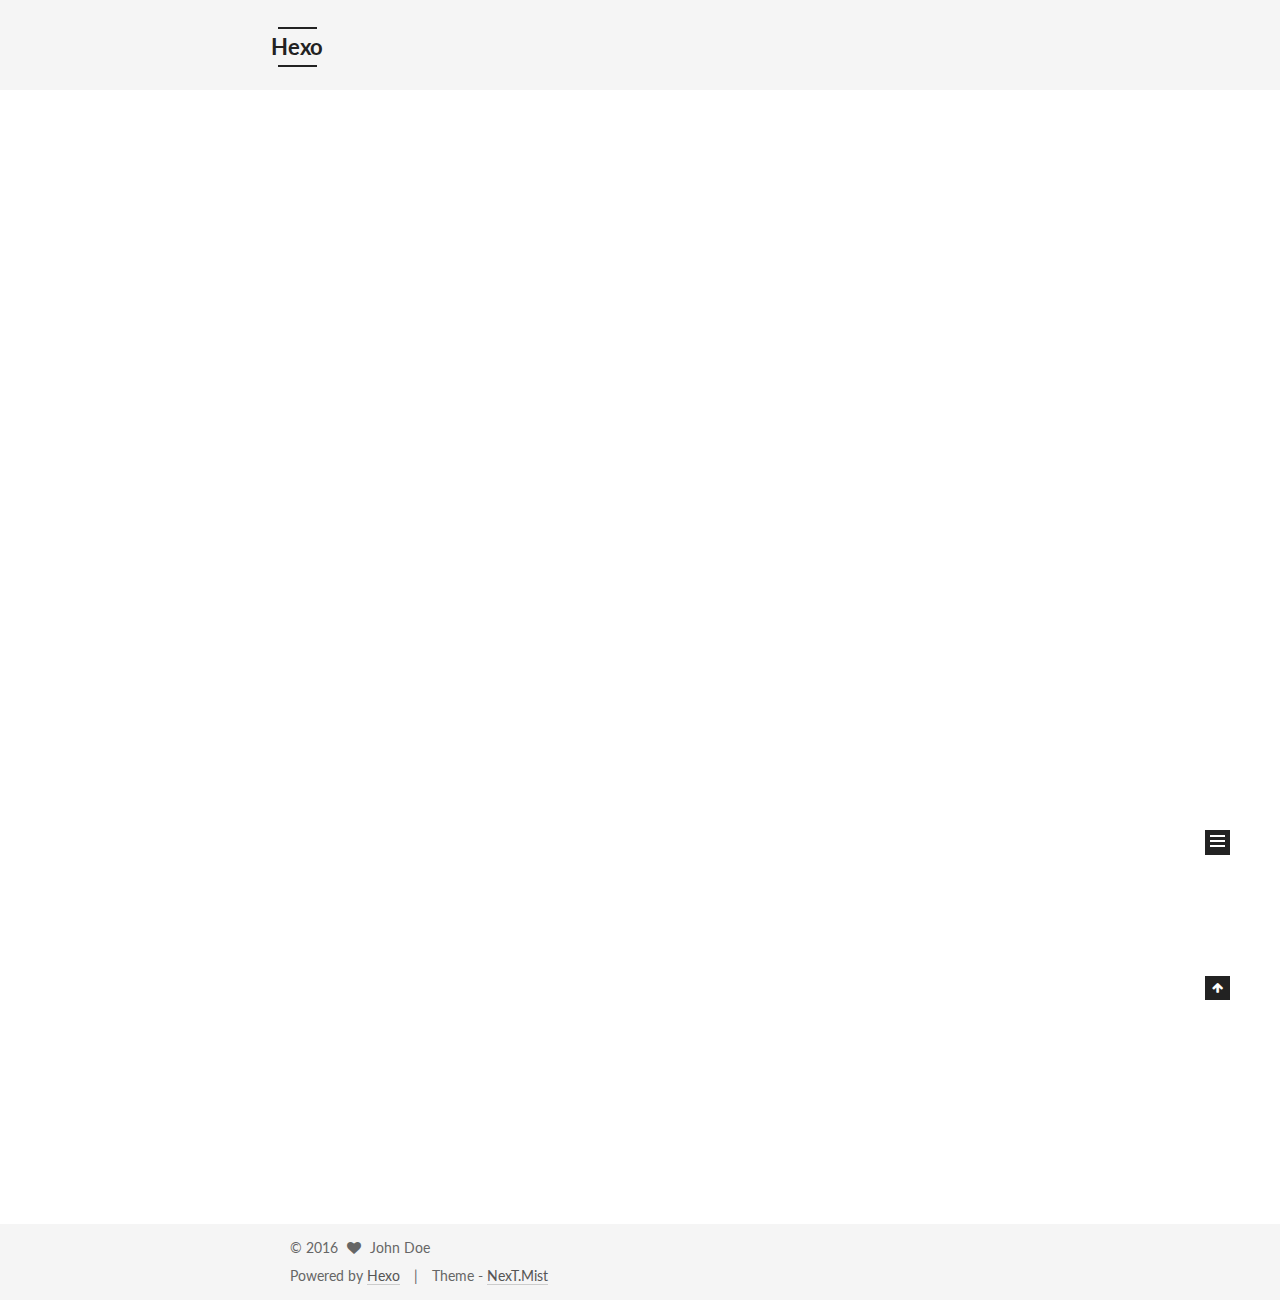
==== index.html @ 14523356 "Site updated: 2016-05-23 15:18:28" ====
<!doctype html>



  


<html class="theme-next mist use-motion">
<head>
  <meta charset="UTF-8"/>
<meta http-equiv="X-UA-Compatible" content="IE=edge,chrome=1" />
<meta name="viewport" content="width=device-width, initial-scale=1, maximum-scale=1"/>



<meta http-equiv="Cache-Control" content="no-transform" />
<meta http-equiv="Cache-Control" content="no-siteapp" />












  
  
  <link href="/vendors/fancybox/source/jquery.fancybox.css?v=2.1.5" rel="stylesheet" type="text/css" />




  
  
  
  

  
    
    
  

  

  

  

  

  
    
    
    <link href="//fonts.googleapis.com/css?family=Lato:300,300italic,400,400italic,700,700italic&subset=latin,latin-ext" rel="stylesheet" type="text/css">
  






<link href="/vendors/font-awesome/css/font-awesome.min.css?v=4.4.0" rel="stylesheet" type="text/css" />

<link href="/css/main.css?v=5.0.1" rel="stylesheet" type="text/css" />


  <meta name="keywords" content="Windless, NexT" />








  <link rel="shortcut icon" type="image/x-icon" href="/favicon.ico?v=5.0.1" />






<meta name="description">
<meta property="og:type" content="website">
<meta property="og:title" content="Hexo">
<meta property="og:url" content="http://windlesss.github.io/index.html">
<meta property="og:site_name" content="Hexo">
<meta property="og:description">
<meta name="twitter:card" content="summary">
<meta name="twitter:title" content="Hexo">
<meta name="twitter:description">



<script type="text/javascript" id="hexo.configuration">
  var NexT = window.NexT || {};
  var CONFIG = {
    scheme: 'Mist',
    sidebar: {"position":"left","display":"post"},
    fancybox: true,
    motion: true,
    duoshuo: {
      userId: 0,
      author: 'Author'
    }
  };
</script>

  <title> Hexo </title>
</head>

<body itemscope itemtype="http://schema.org/WebPage" lang="">

  










  
  
    
  

  <div class="container one-collumn sidebar-position-left 
   page-home 
 ">
    <div class="headband"></div>

    <header id="header" class="header" itemscope itemtype="http://schema.org/WPHeader">
      <div class="header-inner"><div class="site-meta ">
  

  <div class="custom-logo-site-title">
    <a href="/"  class="brand" rel="start">
      <span class="logo-line-before"><i></i></span>
      <span class="site-title">Hexo</span>
      <span class="logo-line-after"><i></i></span>
    </a>
  </div>
  <p class="site-subtitle"></p>
</div>

<div class="site-nav-toggle">
  <button>
    <span class="btn-bar"></span>
    <span class="btn-bar"></span>
    <span class="btn-bar"></span>
  </button>
</div>

<nav class="site-nav">
  

  
    <ul id="menu" class="menu">
      
        
        <li class="menu-item menu-item-home">
          <a href="/" rel="section">
            
              <i class="menu-item-icon fa fa-fw fa-home"></i> <br />
            
            Home
          </a>
        </li>
      
        
        <li class="menu-item menu-item-about">
          <a href="/about" rel="section">
            
              <i class="menu-item-icon fa fa-fw fa-user"></i> <br />
            
            About
          </a>
        </li>
      
        
        <li class="menu-item menu-item-commonweal">
          <a href="/404.html" rel="section">
            
              <i class="menu-item-icon fa fa-fw fa-heartbeat"></i> <br />
            
            公益404
          </a>
        </li>
      

      
    </ul>
  

  
</nav>

 </div>
    </header>

    <main id="main" class="main">
      <div class="main-inner">
        <div class="content-wrap">
          <div id="content" class="content">
            
  <section id="posts" class="posts-expand">
    
      

  
  

  
  
  

  <article class="post post-type-normal " itemscope itemtype="http://schema.org/Article">

    
      <header class="post-header">

        
        
          <h1 class="post-title" itemprop="name headline">
            
            
              
                
                <a class="post-title-link" href="/2016/05/22/hello-world/" itemprop="url">
                  Hello World
                </a>
              
            
          </h1>
        

        <div class="post-meta">
          <span class="post-time">
            <span class="post-meta-item-icon">
              <i class="fa fa-calendar-o"></i>
            </span>
            <span class="post-meta-item-text">Posted on</span>
            <time itemprop="dateCreated" datetime="2016-05-22T23:50:03+08:00" content="2016-05-22">
              2016-05-22
            </time>
          </span>

          

          
            
          

          

          
          

          
        </div>
      </header>
    


    <div class="post-body" itemprop="articleBody">

      
      

      
        
          
            <p>Welcome to <a href="https://hexo.io/" target="_blank" rel="external">Hexo</a>! This is your very first post. Check <a href="https://hexo.io/docs/" target="_blank" rel="external">documentation</a> for more info. If you get any problems when using Hexo, you can find the answer in <a href="https://hexo.io/docs/troubleshooting.html" target="_blank" rel="external">troubleshooting</a> or you can ask me on <a href="https://github.com/hexojs/hexo/issues" target="_blank" rel="external">GitHub</a>.</p>
<h2 id="Quick-Start"><a href="#Quick-Start" class="headerlink" title="Quick Start"></a>Quick Start</h2><h3 id="Create-a-new-post"><a href="#Create-a-new-post" class="headerlink" title="Create a new post"></a>Create a new post</h3><figure class="highlight bash"><table><tr><td class="gutter"><pre><span class="line">1</span><br></pre></td><td class="code"><pre><span class="line">$ hexo new <span class="string">"My New Post"</span></span><br></pre></td></tr></table></figure>
<p>More info: <a href="https://hexo.io/docs/writing.html" target="_blank" rel="external">Writing</a></p>
<h3 id="Run-server"><a href="#Run-server" class="headerlink" title="Run server"></a>Run server</h3><figure class="highlight bash"><table><tr><td class="gutter"><pre><span class="line">1</span><br></pre></td><td class="code"><pre><span class="line">$ hexo server</span><br></pre></td></tr></table></figure>
<p>More info: <a href="https://hexo.io/docs/server.html" target="_blank" rel="external">Server</a></p>
<h3 id="Generate-static-files"><a href="#Generate-static-files" class="headerlink" title="Generate static files"></a>Generate static files</h3><figure class="highlight bash"><table><tr><td class="gutter"><pre><span class="line">1</span><br></pre></td><td class="code"><pre><span class="line">$ hexo generate</span><br></pre></td></tr></table></figure>
<p>More info: <a href="https://hexo.io/docs/generating.html" target="_blank" rel="external">Generating</a></p>
<h3 id="Deploy-to-remote-sites"><a href="#Deploy-to-remote-sites" class="headerlink" title="Deploy to remote sites"></a>Deploy to remote sites</h3><figure class="highlight bash"><table><tr><td class="gutter"><pre><span class="line">1</span><br></pre></td><td class="code"><pre><span class="line">$ hexo deploy</span><br></pre></td></tr></table></figure>
<p>More info: <a href="https://hexo.io/docs/deployment.html" target="_blank" rel="external">Deployment</a></p>

          
        
      
    </div>

    <div>
      
    </div>

    <div>
      
    </div>

    <footer class="post-footer">
      

      

      
      
        <div class="post-eof"></div>
      
    </footer>
  </article>


    
  </section>

  


          </div>
          


          

        </div>
        
          
  
  <div class="sidebar-toggle">
    <div class="sidebar-toggle-line-wrap">
      <span class="sidebar-toggle-line sidebar-toggle-line-first"></span>
      <span class="sidebar-toggle-line sidebar-toggle-line-middle"></span>
      <span class="sidebar-toggle-line sidebar-toggle-line-last"></span>
    </div>
  </div>

  <aside id="sidebar" class="sidebar">
    <div class="sidebar-inner">

      

      

      <section class="site-overview sidebar-panel  sidebar-panel-active ">
        <div class="site-author motion-element" itemprop="author" itemscope itemtype="http://schema.org/Person">
          <img class="site-author-image" itemprop="image"
               src="/images/avatar.jpg"
               alt="Windless" />
          <p class="site-author-name" itemprop="name">Windless</p>
          <p class="site-description motion-element" itemprop="description">~~~~</p>
        </div>
        <nav class="site-state motion-element">
          <div class="site-state-item site-state-posts">
            <a href="/">
              <span class="site-state-item-count">1</span>
              <span class="site-state-item-name">posts</span>
            </a>
          </div>

          

          

        </nav>

        

        <div class="links-of-author motion-element">
          
        </div>

        
        

        
        

      </section>

      

    </div>
  </aside>


        
      </div>
    </main>

    <footer id="footer" class="footer">
      <div class="footer-inner">
        <div class="copyright" >
  
  &copy; 
  <span itemprop="copyrightYear">2016</span>
  <span class="with-love">
    <i class="fa fa-heart"></i>
  </span>
  <span class="author" itemprop="copyrightHolder">John Doe</span>
</div>

<div class="powered-by">
  Powered by <a class="theme-link" href="http://hexo.io">Hexo</a>
</div>

<div class="theme-info">
  Theme -
  <a class="theme-link" href="https://github.com/iissnan/hexo-theme-next">
    NexT.Mist
  </a>
</div>

        

        
      </div>
    </footer>

    <div class="back-to-top">
      <i class="fa fa-arrow-up"></i>
    </div>
  </div>

  

<script type="text/javascript">
  if (Object.prototype.toString.call(window.Promise) !== '[object Function]') {
    window.Promise = null;
  }
</script>









  



  
  <script type="text/javascript" src="/vendors/jquery/index.js?v=2.1.3"></script>

  
  <script type="text/javascript" src="/vendors/fastclick/lib/fastclick.min.js?v=1.0.6"></script>

  
  <script type="text/javascript" src="/vendors/jquery_lazyload/jquery.lazyload.js?v=1.9.7"></script>

  
  <script type="text/javascript" src="/vendors/velocity/velocity.min.js?v=1.2.1"></script>

  
  <script type="text/javascript" src="/vendors/velocity/velocity.ui.min.js?v=1.2.1"></script>

  
  <script type="text/javascript" src="/vendors/fancybox/source/jquery.fancybox.pack.js?v=2.1.5"></script>


  


  <script type="text/javascript" src="/js/src/utils.js?v=5.0.1"></script>

  <script type="text/javascript" src="/js/src/motion.js?v=5.0.1"></script>



  
  

  

  


  <script type="text/javascript" src="/js/src/bootstrap.js?v=5.0.1"></script>



  



  



  
  
  

  

  

</body>
</html>
---- css/main.css ----
/* normalize.css v3.0.2 | MIT License | git.io/normalize */
html {
  font-family: sans-serif; /* 1 */
  -ms-text-size-adjust: 100%; /* 2 */
  -webkit-text-size-adjust: 100%; /* 2 */
}
body {
  margin: 0;
}
article,
aside,
details,
figcaption,
figure,
footer,
header,
hgroup,
main,
menu,
nav,
section,
summary {
  display: block;
}
audio,
canvas,
progress,
video {
  display: inline-block; /* 1 */
  vertical-align: baseline; /* 2 */
}
audio:not([controls]) {
  display: none;
  height: 0;
}
[hidden],
template {
  display: none;
}
a {
  background-color: transparent;
}
a:active,
a:hover {
  outline: 0;
}
abbr[title] {
  border-bottom: 1px dotted;
}
b,
strong {
  font-weight: bold;
}
dfn {
  font-style: italic;
}
h1 {
  font-size: 2em;
  margin: 0.67em 0;
}
mark {
  background: #ff0;
  color: #000;
}
small {
  font-size: 80%;
}
sub,
sup {
  font-size: 75%;
  line-height: 0;
  position: relative;
  vertical-align: baseline;
}
sup {
  top: -0.5em;
}
sub {
  bottom: -0.25em;
}
img {
  border: 0;
}
svg:not(:root) {
  overflow: hidden;
}
figure {
  margin: 1em 40px;
}
hr {
  -moz-box-sizing: content-box;
  box-sizing: content-box;
  height: 0;
}
pre {
  overflow: auto;
}
code,
kbd,
pre,
samp {
  font-family: monospace, monospace;
  font-size: 1em;
}
button,
input,
optgroup,
select,
textarea {
  color: inherit; /* 1 */
  font: inherit; /* 2 */
  margin: 0; /* 3 */
}
button {
  overflow: visible;
}
button,
select {
  text-transform: none;
}
button,
html input[type="button"],
input[type="reset"],
input[type="submit"] {
  -webkit-appearance: button; /* 2 */
  cursor: pointer; /* 3 */
}
button[disabled],
html input[disabled] {
  cursor: default;
}
button::-moz-focus-inner,
input::-moz-focus-inner {
  border: 0;
  padding: 0;
}
input {
  line-height: normal;
}
input[type="checkbox"],
input[type="radio"] {
  box-sizing: border-box; /* 1 */
  padding: 0; /* 2 */
}
input[type="number"]::-webkit-inner-spin-button,
input[type="number"]::-webkit-outer-spin-button {
  height: auto;
}
input[type="search"] {
  -webkit-appearance: textfield; /* 1 */
  -moz-box-sizing: content-box;
  -webkit-box-sizing: content-box; /* 2 */
  box-sizing: content-box;
}
input[type="search"]::-webkit-search-cancel-button,
input[type="search"]::-webkit-search-decoration {
  -webkit-appearance: none;
}
fieldset {
  border: 1px solid #c0c0c0;
  margin: 0 2px;
  padding: 0.35em 0.625em 0.75em;
}
legend {
  border: 0; /* 1 */
  padding: 0; /* 2 */
}
textarea {
  overflow: auto;
}
optgroup {
  font-weight: bold;
}
table {
  border-collapse: collapse;
  border-spacing: 0;
}
td,
th {
  padding: 0;
}
::selection {
  background: #262a30;
  color: #fff;
}
body {
  position: relative;
  font-family: 'Lato', "PingFang SC", "Microsoft YaHei", sans-serif;
  font-size: 14px;
  line-height: 2;
  color: #555;
  background: #fff;
}
@media (max-width: 767px) {
  body {
    padding-right: 0 !important;
  }
}
@media (min-width: 768px) and (max-width: 991px) {
  body {
    padding-right: 0 !important;
  }
}
@media (min-width: 1600px) {
  body {
    font-size: 16px;
  }
}
h1,
h2,
h3,
h4,
h5,
h6 {
  margin: 0;
  padding: 0;
  font-weight: bold;
  line-height: 1.5;
  font-family: 'Lato', "PingFang SC", "Microsoft YaHei", sans-serif;
}
h2,
h3,
h4,
h5,
h6 {
  margin: 20px 0 15px;
}
h1 {
  font-size: 24px;
}
@media (max-width: 767px) {
  h1 {
    font-size: 20px;
  }
}
h2 {
  font-size: 22px;
}
@media (max-width: 767px) {
  h2 {
    font-size: 18px;
  }
}
h3 {
  font-size: 20px;
}
@media (max-width: 767px) {
  h3 {
    font-size: 16px;
  }
}
h4 {
  font-size: 18px;
}
@media (max-width: 767px) {
  h4 {
    font-size: 14px;
  }
}
h5 {
  font-size: 16px;
}
@media (max-width: 767px) {
  h5 {
    font-size: 12px;
  }
}
h6 {
  font-size: 14px;
}
@media (max-width: 767px) {
  h6 {
    font-size: 10px;
  }
}
p {
  margin: 0 0 25px 0;
}
a {
  color: #555;
  text-decoration: none;
  border-bottom: 1px solid #999;
  word-wrap: break-word;
}
a:hover {
  color: #222;
  border-bottom-color: #222;
}
ul {
  list-style: none;
}
blockquote {
  margin: 0;
  padding: 0;
}
img {
  display: block;
  margin: auto;
  max-width: 100%;
  height: auto;
}
hr {
  margin: 40px 0;
  height: 3px;
  border: none;
  background-color: #ddd;
  background-image: repeating-linear-gradient(-45deg, #fff, #fff 4px, transparent 4px, transparent 8px);
}
blockquote {
  padding: 0 15px;
  color: #666;
  border-left: 4px solid #ddd;
}
blockquote cite::before {
  content: "-";
  padding: 0 5px;
}
dt {
  font-weight: 700;
}
dd {
  margin: 0;
  padding: 0;
}
.text-left {
  text-align: left;
}
.text-center {
  text-align: center;
}
.text-right {
  text-align: right;
}
.text-justify {
  text-align: justify;
}
.text-nowrap {
  white-space: nowrap;
}
.text-lowercase {
  text-transform: lowercase;
}
.text-uppercase {
  text-transform: uppercase;
}
.text-capitalize {
  text-transform: capitalize;
}
.center-block {
  display: block;
  margin-left: auto;
  margin-right: auto;
}
.clearfix:before,
.clearfix:after {
  content: " ";
  display: table;
}
.clearfix:after {
  clear: both;
}
.pullquote {
  width: 45%;
}
.pullquote.left {
  float: left;
  margin-left: 5px;
  margin-right: 10px;
}
.pullquote.right {
  float: right;
  margin-left: 10px;
  margin-right: 5px;
}
.affix.affix.affix {
  position: fixed;
}
.translation {
  margin-top: -20px;
  font-size: 14px;
  color: #999;
}
.scrollbar-measure {
  width: 100px;
  height: 100px;
  overflow: scroll;
  position: absolute;
  top: -9999px;
}
.use-motion .motion-element {
  opacity: 0;
}
#local-search-input {
  padding: 3px;
  border: none;
  text-indent: 14px;
  border-radius: 0;
  width: 140px;
  outline: none;
  border-bottom: 1px solid #999;
  background: inherit;
  opacity: 0.5;
}
#local-search-input:focus {
  opacity: 1;
}
.search-icon {
  position: absolute;
  top: 9px;
}
table {
  margin: 20px 0;
  width: 100%;
  border-collapse: collapse;
  border-spacing: 0;
  border: 1px solid #ddd;
  font-size: 14px;
  table-layout: fixed;
  word-wrap: break-all;
}
table>tbody>tr:nth-of-type(odd) {
  background-color: #f9f9f9;
}
table>tbody>tr:hover {
  background-color: #f5f5f5;
}
caption,
th,
td {
  padding: 8px;
  text-align: left;
  vertical-align: middle;
  font-weight: normal;
}
th,
td {
  border-bottom: 3px solid #ddd;
  border-right: 1px solid #eee;
}
th {
  padding-bottom: 10px;
  font-weight: 700;
}
td {
  border-bottom-width: 1px;
}
html,
body {
  height: 100%;
}
.container {
  position: relative;
  min-height: 100%;
}
.header-inner {
  margin: 0 auto;
  padding: 100px 0 70px;
  width: 700px;
}
@media (min-width: 1600px) {
  .container .header-inner {
    width: 900px;
  }
}
.main {
  padding-bottom: 150px;
}
.main-inner {
  margin: 0 auto;
  width: 700px;
}
@media (min-width: 1600px) {
  .container .main-inner {
    width: 900px;
  }
}
.footer {
  position: absolute;
  left: 0;
  bottom: 0;
  width: 100%;
  min-height: 50px;
}
.footer-inner {
  box-sizing: border-box;
  margin: 20px auto;
  width: 700px;
}
@media (min-width: 1600px) {
  .container .footer-inner {
    width: 900px;
  }
}
pre,
.highlight {
  overflow: auto;
  margin: 20px 0;
  padding: 15px;
  font-size: 13px;
  color: #4d4d4c;
  background: #f7f7f7;
  line-height: 1.6;
}
pre,
code {
  font-family: consolas, Menlo, "PingFang SC", "Microsoft YaHei", monospace;
}
code {
  padding: 2px 4px;
  word-break: break-all;
  color: #555;
  background: #eee;
  border-radius: 4px;
  font-size: 13px;
}
pre code {
  padding: 0;
  color: #4d4d4c;
  background: none;
  text-shadow: none;
}
.highlight pre {
  border: none;
  margin: 0;
  padding: 1px;
}
.highlight table {
  margin: 0;
  width: auto;
  border: none;
}
.highlight td {
  border: none;
  padding: 0;
}
.highlight figcaption {
  font-size: 1em;
  color: #4d4d4c;
  line-height: 1em;
  margin-bottom: 1em;
}
.highlight figcaption:before,
.highlight figcaption:after {
  content: " ";
  display: table;
}
.highlight figcaption:after {
  clear: both;
}
.highlight figcaption a {
  float: right;
  color: #4d4d4c;
}
.highlight figcaption a:hover {
  border-bottom-color: #4d4d4c;
}
.highlight .gutter pre {
  color: #666;
  text-align: right;
  padding-right: 20px;
}
.highlight .line {
  height: 20px;
}
.gist table {
  width: auto;
}
.gist table td {
  border: none;
}
pre .comment {
  color: #8e908c;
}
pre .variable,
pre .attribute,
pre .tag,
pre .regexp,
pre .ruby .constant,
pre .xml .tag .title,
pre .xml .pi,
pre .xml .doctype,
pre .html .doctype,
pre .css .id,
pre .css .class,
pre .css .pseudo {
  color: #c82829;
}
pre .number,
pre .preprocessor,
pre .built_in,
pre .literal,
pre .params,
pre .constant,
pre .command {
  color: #f5871f;
}
pre .ruby .class .title,
pre .css .rules .attribute,
pre .string,
pre .value,
pre .inheritance,
pre .header,
pre .ruby .symbol,
pre .xml .cdata,
pre .special,
pre .number,
pre .formula {
  color: #718c00;
}
pre .title,
pre .css .hexcolor {
  color: #3e999f;
}
pre .function,
pre .python .decorator,
pre .python .title,
pre .ruby .function .title,
pre .ruby .title .keyword,
pre .perl .sub,
pre .javascript .title,
pre .coffeescript .title {
  color: #4271ae;
}
pre .keyword,
pre .javascript .function {
  color: #8959a8;
}
.full-image.full-image.full-image {
  border: none;
  max-width: 100%;
  width: auto;
  margin: 20px auto;
}
@media (min-width: 992px) {
  .full-image.full-image.full-image {
    max-width: none;
    width: 126%;
    margin: 0 -13%;
  }
}
.blockquote-center,
.page-home .post-type-quote blockquote,
.page-post-detail .post-type-quote blockquote {
  position: relative;
  margin: 40px 0;
  padding: 0;
  border-left: none;
  text-align: center;
}
.blockquote-center::before,
.page-home .post-type-quote blockquote::before,
.page-post-detail .post-type-quote blockquote::before,
.blockquote-center::after,
.page-home .post-type-quote blockquote::after,
.page-post-detail .post-type-quote blockquote::after {
  position: absolute;
  content: ' ';
  display: block;
  width: 100%;
  height: 24px;
  opacity: 0.2;
  background-repeat: no-repeat;
  background-position: 0 -6px;
  background-size: 22px 22px;
}
.blockquote-center::before,
.page-home .post-type-quote blockquote::before,
.page-post-detail .post-type-quote blockquote::before {
  top: -20px;
  background-image: url("../images/quote-l.svg");
  border-top: 1px solid #ccc;
}
.blockquote-center::after,
.page-home .post-type-quote blockquote::after,
.page-post-detail .post-type-quote blockquote::after {
  bottom: -20px;
  background-image: url("../images/quote-r.svg");
  border-bottom: 1px solid #ccc;
  background-position: 100% 8px;
}
.blockquote-center p,
.page-home .post-type-quote blockquote p,
.page-post-detail .post-type-quote blockquote p,
.blockquote-center div,
.page-home .post-type-quote blockquote div,
.page-post-detail .post-type-quote blockquote div {
  text-align: center;
}
.post .post-body .group-picture img {
  box-sizing: border-box;
  padding: 0 3px;
  border: none;
}
.post .group-picture-row {
  overflow: hidden;
  margin-top: 6px;
}
.post .group-picture-row:first-child {
  margin-top: 0;
}
.post .group-picture-column {
  float: left;
}
.page-post-detail .post-body .group-picture-column {
  float: none;
  margin-top: 10px;
  width: auto !important;
}
.page-post-detail .post-body .group-picture-column img {
  margin: 0 auto;
}
.page-archive .group-picture-container {
  overflow: hidden;
}
.page-archive .group-picture-row {
  float: left;
}
.page-archive .group-picture-row:first-child {
  margin-top: 6px;
}
.page-archive .group-picture-column {
  max-width: 150px;
  max-height: 150px;
}
.btn {
  display: inline-block;
  padding: 0 20px;
  font-size: 14px;
  color: #fff;
  background: #222;
  border: 2px solid #222;
  text-decoration: none;
  border-radius: 0;
  transition-property: background-color;
  transition-duration: 0.2s;
  transition-timing-function: ease-in-out;
  transition-delay: 0s;
}
.btn:hover,
.post-more-link .btn:hover {
  border-color: #222;
  color: #222;
  background: #fff;
}
.btn-bar {
  display: block;
  width: 22px;
  height: 2px;
  background: #555;
  border-radius: 1px;
}
.btn-bar+.btn-bar {
  margin-top: 4px;
}
.pagination {
  margin: 120px 0 40px;
  text-align: center;
  border-top: 1px solid #eee;
}
.page-number-basic,
.pagination .prev,
.pagination .next,
.pagination .page-number,
.pagination .space {
  display: inline-block;
  position: relative;
  top: -1px;
  margin: 0 10px;
  padding: 0 10px;
  line-height: 30px;
}
@media (max-width: 767px) {
  .page-number-basic,
  .pagination .prev,
  .pagination .next,
  .pagination .page-number,
  .pagination .space {
    margin: 0 5px;
  }
}
.pagination .prev,
.pagination .next,
.pagination .page-number {
  border-bottom: 0;
  border-top: 1px solid #eee;
  transition-property: border-color;
  transition-duration: 0.2s;
  transition-timing-function: ease-in-out;
  transition-delay: 0s;
}
.pagination .prev:hover,
.pagination .next:hover,
.pagination .page-number:hover {
  border-top-color: #222;
}
.pagination .space {
  padding: 0;
  margin: 0;
}
.pagination .prev {
  margin-left: 0;
}
.pagination .next {
  margin-right: 0;
}
.pagination .page-number.current {
  color: #fff;
  background: #ccc;
  border-top-color: #ccc;
}
@media (max-width: 767px) {
  .pagination {
    border-top: none;
  }
  .pagination .prev,
  .pagination .next,
  .pagination .page-number {
    margin-bottom: 10px;
    border-top: 0;
    border-bottom: 1px solid #eee;
  }
  .pagination .prev:hover,
  .pagination .next:hover,
  .pagination .page-number:hover {
    border-bottom-color: #222;
  }
}
.comments {
  margin: 60px 20px 0;
}
.tag-cloud {
  text-align: center;
}
.tag-cloud a {
  display: inline-block;
  margin: 10px;
}
.back-to-top {
  box-sizing: border-box;
  position: fixed;
  bottom: -100px;
  right: 50px;
  z-index: 1050;
  padding: 0 6px;
  width: 25px;
  background: #222;
  font-size: 12px;
  opacity: 1;
  color: #fff;
  cursor: pointer;
  text-align: center;
  -webkit-transform: translateZ(0);
  transition-property: bottom;
  transition-duration: 0.2s;
  transition-timing-function: ease-in-out;
  transition-delay: 0s;
}
@media (max-width: 767px) {
  .back-to-top {
    display: none;
  }
}
@media (min-width: 768px) and (max-width: 991px) {
  .back-to-top {
    display: none;
  }
}
.back-to-top.back-to-top-on {
  bottom: 19px;
}
.header {
  background: #fff;
}
.header-inner {
  position: relative;
}
.headband {
  height: 3px;
  background: #222;
}
.site-meta {
  margin: 0;
  text-align: left;
}
@media (max-width: 767px) {
  .site-meta {
    text-align: center;
  }
}
.brand {
  position: relative;
  display: inline-block;
  padding: 0 40px;
  color: #222;
  background: #222;
  border-bottom: none;
}
.brand:hover {
  color: #222;
}
.logo {
  display: inline-block;
  margin-right: 5px;
  line-height: 36px;
  vertical-align: top;
}
.site-title {
  display: inline-block;
  vertical-align: top;
  line-height: 36px;
  font-size: 20px;
  font-weight: normal;
  font-family: 'Lato', "PingFang SC", "Microsoft YaHei", sans-serif;
}
.site-subtitle {
  margin-top: 10px;
  font-size: 13px;
  color: #999;
}
.use-motion .brand {
  opacity: 0;
}
.use-motion .logo,
.use-motion .site-title,
.use-motion .site-subtitle {
  opacity: 0;
  position: relative;
  top: -10px;
}
.site-nav-toggle {
  display: none;
  position: absolute;
  top: 10px;
  left: 10px;
}
@media (max-width: 767px) {
  .site-nav-toggle {
    display: block;
  }
}
.site-nav-toggle button {
  margin-top: 2px;
  padding: 9px 10px;
  background: transparent;
  border: none;
}
@media (max-width: 767px) {
  .site-nav {
    display: none;
    margin: 0 -10px;
    padding: 0 10px;
    clear: both;
    border-top: 1px solid #ddd;
  }
}
@media (min-width: 768px) and (max-width: 991px) {
  .site-nav {
    display: block !important;
  }
}
@media (min-width: 992px) {
  .site-nav {
    display: block !important;
  }
}
.menu {
  margin-top: 20px;
  padding-left: 0;
  text-align: center;
}
.menu .menu-item {
  display: inline-block;
  margin: 0 10px;
}
@media screen and (max-width: 767px) {
  .menu .menu-item {
    margin-top: 10px;
  }
}
.menu .menu-item a {
  display: block;
  font-size: 13px;
  text-transform: capitalize;
  line-height: inherit;
  border-bottom: 1px solid transparent;
  transition-property: border-color;
  transition-duration: 0.2s;
  transition-timing-function: ease-in-out;
  transition-delay: 0s;
}
.menu .menu-item a:hover {
  border-bottom-color: #222;
}
.menu .menu-item .fa {
  margin-right: 5px;
}
.use-motion .menu-item {
  opacity: 0;
}
.post-body {
  font-family: 'Lato', "PingFang SC", "Microsoft YaHei", sans-serif;
}
@media (max-width: 767px) {
  .post-body {
    word-break: break-word;
  }
}
.post-body .fancybox img {
  display: block !important;
  margin: 0 auto;
  cursor: pointer;
  cursor: zoom-in;
  cursor: -webkit-zoom-in;
}
.post-body .image-caption,
.post-body .figure .caption {
  margin: 10px auto 15px;
  text-align: center;
  font-size: 14px;
  color: #999;
  font-weight: bold;
  line-height: 1;
}
.post-sticky-flag {
  display: inline-block;
  font-size: 16px;
  -ms-transform: rotate(30deg);
  -webkit-transform: rotate(30deg);
  -moz-transform: rotate(30deg);
  -ms-transform: rotate(30deg);
  -o-transform: rotate(30deg);
  transform: rotate(30deg);
}
.posts-expand {
  padding-top: 40px;
}
@media (max-width: 767px) {
  .posts-expand {
    margin: 0 20px;
  }
  .post-body pre,
  .post-body .highlight {
    padding: 10px;
  }
  .post-body pre .gutter pre,
  .post-body .highlight .gutter pre {
    padding-right: 10px;
  }
}
@media (min-width: 992px) {
  .posts-expand .post-body {
    text-align: justify;
  }
}
.posts-expand .post-body h2,
.posts-expand .post-body h3,
.posts-expand .post-body h4,
.posts-expand .post-body h5,
.posts-expand .post-body h6 {
  padding-top: 10px;
}
.posts-expand .post-body h2 .header-anchor,
.posts-expand .post-body h3 .header-anchor,
.posts-expand .post-body h4 .header-anchor,
.posts-expand .post-body h5 .header-anchor,
.posts-expand .post-body h6 .header-anchor {
  float: right;
  margin-left: 10px;
  color: #ccc;
  border-bottom-style: none;
  visibility: hidden;
}
.posts-expand .post-body h2 .header-anchor:hover,
.posts-expand .post-body h3 .header-anchor:hover,
.posts-expand .post-body h4 .header-anchor:hover,
.posts-expand .post-body h5 .header-anchor:hover,
.posts-expand .post-body h6 .header-anchor:hover {
  color: inherit;
}
.posts-expand .post-body h2:hover .header-anchor,
.posts-expand .post-body h3:hover .header-anchor,
.posts-expand .post-body h4:hover .header-anchor,
.posts-expand .post-body h5:hover .header-anchor,
.posts-expand .post-body h6:hover .header-anchor {
  visibility: visible;
}
.posts-expand .post-body ul li {
  list-style: circle;
}
.posts-expand .post-body img {
  box-sizing: border-box;
  margin: auto;
  padding: 3px;
  border: 1px solid #ddd;
}
.posts-expand .fancybox img {
  margin: 0 auto;
}
@media (max-width: 767px) {
  .posts-collapse {
    margin: 0 20px;
  }
  .posts-collapse .post-title,
  .posts-collapse .post-meta {
    display: block;
    width: auto;
    text-align: left;
  }
}
.posts-collapse {
  position: relative;
  z-index: 1010;
  margin-left: 0;
}
.posts-collapse::after {
  content: " ";
  position: absolute;
  top: 20px;
  left: 0;
  margin-left: -2px;
  width: 4px;
  height: 100%;
  background: #f5f5f5;
  z-index: -1;
}
@media (max-width: 767px) {
  .posts-collapse {
    margin: 0 20px;
  }
}
.posts-collapse .collection-title {
  position: relative;
  margin: 60px 0;
}
.posts-collapse .collection-title h2 {
  margin-left: 20px;
}
.posts-collapse .collection-title small {
  color: #bbb;
}
.posts-collapse .collection-title::before {
  content: " ";
  position: absolute;
  left: 0;
  top: 50%;
  margin-left: -4px;
  margin-top: -4px;
  width: 8px;
  height: 8px;
  background: #bbb;
  border-radius: 50%;
}
.posts-collapse .post {
  margin: 30px 0;
}
.posts-collapse .post-header {
  position: relative;
  transition-duration: 0.2s;
  transition-timing-function: ease-in-out;
  transition-delay: 0s;
  transition-property: border;
  border-bottom: 1px dashed #ccc;
}
.posts-collapse .post-header::before {
  content: " ";
  position: absolute;
  left: 0;
  top: 12px;
  width: 6px;
  height: 6px;
  margin-left: -4px;
  background: #bbb;
  border-radius: 50%;
  border: 1px solid #fff;
  transition-duration: 0.2s;
  transition-timing-function: ease-in-out;
  transition-delay: 0s;
  transition-property: background;
}
.posts-collapse .post-header:hover {
  border-bottom-color: #666;
}
.posts-collapse .post-header:hover::before {
  background: #222;
}
.posts-collapse .post-meta {
  position: absolute;
  font-size: 12px;
  left: 20px;
  top: 5px;
}
.posts-collapse .post-comments-count {
  display: none;
}
.posts-collapse .post-title {
  margin-left: 60px;
  font-size: 16px;
  font-weight: normal;
  line-height: inherit;
}
.posts-collapse .post-title::after {
  margin-left: 3px;
  opacity: 0.6;
}
.posts-collapse .post-title a {
  color: #666;
  border-bottom: none;
}
.page-home .post-type-quote .post-header,
.page-post-detail .post-type-quote .post-header,
.page-home .post-type-quote .post-tags,
.page-post-detail .post-type-quote .post-tags {
  display: none;
}
.posts-expand .post-title {
  font-size: 26px;
  text-align: center;
  word-break: break-word;
  font-weight: 400;
}
@media (max-width: 767px) {
  .posts-expand .post-title {
    font-size: 22px;
  }
}
.posts-expand .post-title-link {
  display: inline-block;
  position: relative;
  color: #555;
  border-bottom: none;
  line-height: 1.2;
  vertical-align: top;
}
.posts-expand .post-title-link::before {
  content: "";
  position: absolute;
  width: 100%;
  height: 2px;
  bottom: 0;
  left: 0;
  background-color: #000;
  visibility: hidden;
  -webkit-transform: scaleX(0);
  -moz-transform: scaleX(0);
  -ms-transform: scaleX(0);
  -o-transform: scaleX(0);
  transform: scaleX(0);
  transition-duration: 0.2s;
  transition-timing-function: ease-in-out;
  transition-delay: 0s;
}
.posts-expand .post-title-link:hover::before {
  visibility: visible;
  -webkit-transform: scaleX(1);
  -moz-transform: scaleX(1);
  -ms-transform: scaleX(1);
  -o-transform: scaleX(1);
  transform: scaleX(1);
}
.posts-expand .post-title-link .fa {
  font-size: 16px;
}
.posts-expand .post-meta {
  margin: 3px 0 60px 0;
  color: #999;
  font-family: 'Lato', "PingFang SC", "Microsoft YaHei", sans-serif;
  font-size: 12px;
  text-align: center;
}
.posts-expand .post-meta .post-category-list {
  display: inline-block;
  margin: 0;
  padding: 3px;
}
.posts-expand .post-meta .post-category-list-link {
  color: #999;
}
.post-meta-item-icon {
  display: none;
  margin-right: 3px;
}
@media (min-width: 768px) and (max-width: 991px) {
  .post-meta-item-icon {
    display: inline-block;
  }
}
@media (max-width: 767px) {
  .post-meta-item-icon {
    display: inline-block;
  }
}
@media (min-width: 768px) and (max-width: 991px) {
  .post-meta-item-text {
    display: none;
  }
}
@media (max-width: 767px) {
  .post-meta-item-text {
    display: none;
  }
}
@media (max-width: 767px) {
  .posts-expand .post-comments-count {
    display: none;
  }
}
.post-more-link {
  margin-top: 50px;
}
.post-more-link .btn {
  color: #555;
  font-size: 14px;
  background: transparent;
  border-radius: 0;
  line-height: 2;
}
.posts-expand .post-tags {
  margin-top: 40px;
  text-align: center;
}
.posts-expand .post-tags a {
  display: inline-block;
  margin-right: 10px;
  font-size: 13px;
}
.post-nav {
  overflow: hidden;
  margin-top: 60px;
  padding: 10px;
  white-space: nowrap;
  border-top: 1px solid #eee;
}
.post-nav-item {
  display: inline-block;
  width: 50%;
  white-space: normal;
}
.post-nav-item a {
  position: relative;
  display: inline-block;
  line-height: 25px;
  font-size: 14px;
  color: #555;
  border-bottom: none;
}
.post-nav-item a:hover {
  color: #222;
  border-bottom: none;
}
.post-nav-item a:active {
  top: 2px;
}
.post-nav-item a i {
  font-size: 12px;
}
.post-nav-prev {
  text-align: right;
}
.posts-expand .post-eof {
  display: block;
  margin: 80px auto 60px;
  width: 8%;
  height: 1px;
  background: #ccc;
  text-align: center;
}
.post:last-child .post-eof.post-eof.post-eof {
  display: none;
}
.post-gallery {
  display: table;
  table-layout: fixed;
  width: 100%;
  border-collapse: separate;
}
.post-gallery-row {
  display: table-row;
}
.post-gallery .post-gallery-img {
  display: table-cell;
  text-align: center;
  vertical-align: middle;
  border: none;
}
.post-gallery .post-gallery-img img {
  max-width: 100%;
  max-height: 100%;
  border: none;
}
.fancybox-close,
.fancybox-close:hover {
  border: none;
}
.sidebar {
  position: fixed;
  right: 0;
  top: 0;
  bottom: 0;
  width: 0;
  z-index: 1040;
  box-shadow: inset 0 2px 6px #000;
  background: #222;
  -webkit-transform: translateZ(0);
}
.sidebar a {
  color: #999;
  border-bottom-color: #555;
}
.sidebar a:hover {
  color: #eee;
}
@media (min-width: 768px) and (max-width: 991px) {
  .sidebar {
    display: none !important;
  }
}
@media (max-width: 767px) {
  .sidebar {
    display: none !important;
  }
}
.sidebar-inner {
  position: relative;
  padding: 20px 10px;
  color: #999;
  text-align: center;
}
.sidebar-toggle {
  position: fixed;
  right: 50px;
  bottom: 45px;
  width: 15px;
  height: 15px;
  padding: 5px;
  background: #222;
  line-height: 0;
  z-index: 1050;
  cursor: pointer;
  -webkit-transform: translateZ(0);
}
@media (min-width: 768px) and (max-width: 991px) {
  .sidebar-toggle {
    display: none;
  }
}
@media (max-width: 767px) {
  .sidebar-toggle {
    display: none;
  }
}
.sidebar-toggle-line {
  position: relative;
  display: inline-block;
  vertical-align: top;
  height: 2px;
  width: 100%;
  background: #fff;
  margin-top: 3px;
}
.sidebar-toggle-line:first-child {
  margin-top: 0;
}
.site-author-image {
  display: block;
  margin: 0 auto;
  padding: 2px;
  max-width: 96px;
  height: auto;
  border: 2px solid #333;
}
.site-author-name {
  margin: 5px 0 0;
  text-align: center;
  color: #f5f5f5;
  font-weight: normal;
}
.site-description {
  margin-top: 5px;
  text-align: center;
  font-size: 14px;
  color: #999;
}
.site-state {
  overflow: hidden;
  line-height: 1.4;
  white-space: nowrap;
  text-align: center;
}
.site-state-item {
  display: inline-block;
  padding: 0 15px;
  border-left: 1px solid #333;
}
.site-state-item:first-child {
  border-left: none;
}
.site-state-item a {
  border-bottom: none;
}
.site-state-item-count {
  display: block;
  text-align: center;
  color: inherit;
  font-weight: 600;
  font-size: 18px;
}
.site-state-item-name {
  font-size: 13px;
  color: inherit;
}
.feed-link {
  margin-top: 20px;
}
.feed-link a {
  display: inline-block;
  padding: 0 15px;
  color: #fc6423;
  border: 1px solid #fc6423;
  border-radius: 4px;
}
.feed-link a i {
  color: #fc6423;
  font-size: 14px;
}
.feed-link a:hover {
  color: #fff;
  background: #fc6423;
}
.feed-link a:hover i {
  color: #fff;
}
.links-of-author {
  margin-top: 20px;
}
.links-of-author a {
  display: inline-block;
  vertical-align: middle;
  margin-right: 10px;
  margin-bottom: 10px;
  border-bottom-color: #555;
  font-size: 13px;
}
.links-of-author a:before {
  display: inline-block;
  vertical-align: middle;
  margin-right: 3px;
  content: " ";
  width: 4px;
  height: 4px;
  border-radius: 50%;
  background: #44586e;
}
.links-of-blogroll {
  font-size: 13px;
}
.links-of-blogroll-title {
  margin-top: 20px;
  font-size: 14px;
  font-weight: 600;
}
.links-of-blogroll-list {
  margin: 0;
  padding: 0;
}
.links-of-blogroll-item {
  padding: 2px 10px;
}
.sidebar-nav {
  margin: 0 0 20px;
  padding-left: 0;
}
.sidebar-nav li {
  display: inline-block;
  cursor: pointer;
  border-bottom: 1px solid transparent;
  font-size: 14px;
  color: #555;
}
.sidebar-nav li:hover {
  color: #f5f5f5;
}
.page-post-detail .sidebar-nav-toc {
  padding: 0 5px;
}
.page-post-detail .sidebar-nav-overview {
  margin-left: 10px;
}
.sidebar-nav .sidebar-nav-active {
  color: #87daff;
  border-bottom-color: #87daff;
}
.sidebar-nav .sidebar-nav-active:hover {
  color: #87daff;
}
.sidebar-panel {
  display: none;
}
.sidebar-panel-active {
  display: block;
}
.post-toc-empty {
  font-size: 14px;
  color: #666;
}
.post-toc-wrap {
  overflow: hidden;
}
.post-toc {
  overflow: auto;
}
.post-toc ol {
  margin: 0;
  padding: 0 2px 5px 10px;
  text-align: left;
  list-style: none;
  font-size: 14px;
}
.post-toc ol > ol {
  padding-left: 0;
}
.post-toc ol a {
  transition-duration: 0.2s;
  transition-timing-function: ease-in-out;
  transition-delay: 0s;
  transition-property: all;
  color: #999;
  border-bottom-color: #555;
}
.post-toc ol a:hover {
  color: #ccc;
  border-bottom-color: #ccc;
}
.post-toc .nav-item {
  overflow: hidden;
  text-overflow: ellipsis;
  white-space: nowrap;
  line-height: 1.8;
}
.post-toc .nav .nav-child {
  display: none;
}
.post-toc .nav .active > .nav-child {
  display: block;
}
.post-toc .nav .active-current > .nav-child {
  display: block;
}
.post-toc .nav .active-current > .nav-child > .nav-item {
  display: block;
}
.post-toc .nav .active > a {
  color: #87daff;
  border-bottom-color: #87daff;
}
.post-toc .nav .active-current > a {
  color: #87daff;
}
.post-toc .nav .active-current > a:hover {
  color: #87daff;
}
.footer {
  font-size: 14px;
  color: #999;
}
.footer img {
  border: none;
}
.footer-inner {
  text-align: center;
}
.with-love {
  display: inline-block;
  margin: 0 5px;
}
.powered-by,
.theme-info {
  display: inline-block;
}
.powered-by {
  margin-right: 10px;
}
.powered-by::after {
  content: "|";
  padding-left: 10px;
}
.cc-license {
  margin-top: 10px;
  text-align: center;
}
.cc-license .cc-opacity {
  opacity: 0.7;
  border-bottom: none;
}
.cc-license .cc-opacity:hover {
  opacity: 0.9;
}
.cc-license img {
  display: inline-block;
}
.theme-next #ds-thread #ds-reset {
  color: #555;
}
.theme-next #ds-thread #ds-reset .ds-replybox {
  margin-bottom: 30px;
}
.theme-next #ds-thread #ds-reset .ds-replybox .ds-avatar,
.theme-next #ds-reset .ds-avatar img {
  box-shadow: none;
}
.theme-next #ds-thread #ds-reset .ds-textarea-wrapper {
  border-color: #c7d4e1;
  background: none;
  border-top-right-radius: 3px;
  border-top-left-radius: 3px;
}
.theme-next #ds-thread #ds-reset .ds-textarea-wrapper textarea {
  height: 60px;
}
.theme-next #ds-reset .ds-rounded-top {
  border-radius: 0;
}
.theme-next #ds-thread #ds-reset .ds-post-toolbar {
  box-sizing: border-box;
  border: 1px solid #c7d4e1;
  background: #f6f8fa;
}
.theme-next #ds-thread #ds-reset .ds-post-options {
  height: 40px;
  border: none;
  background: none;
}
.theme-next #ds-thread #ds-reset .ds-toolbar-buttons {
  top: 11px;
}
.theme-next #ds-thread #ds-reset .ds-sync {
  top: 5px;
}
.theme-next #ds-thread #ds-reset .ds-post-button {
  top: 4px;
  right: 5px;
  width: 90px;
  height: 30px;
  border: 1px solid #c5ced7;
  border-radius: 3px;
  background-image: linear-gradient(#fbfbfc, #f5f7f9);
  color: #60676d;
}
.theme-next #ds-thread #ds-reset .ds-post-button:hover {
  background-position: 0 -30px;
  color: #60676d;
}
.theme-next #ds-thread #ds-reset .ds-comments-info {
  padding: 10px 0;
}
.theme-next #ds-thread #ds-reset .ds-sort {
  display: none;
}
.theme-next #ds-thread #ds-reset li.ds-tab a.ds-current {
  border: none;
  background: #f6f8fa;
  color: #60676d;
}
.theme-next #ds-thread #ds-reset li.ds-tab a.ds-current:hover {
  background-color: #e9f0f7;
  color: #60676d;
}
.theme-next #ds-thread #ds-reset li.ds-tab a {
  border-radius: 2px;
  padding: 5px;
}
.theme-next #ds-thread #ds-reset .ds-login-buttons p {
  color: #999;
  line-height: 36px;
}
.theme-next #ds-thread #ds-reset .ds-login-buttons .ds-service-list li {
  height: 28px;
}
.theme-next #ds-thread #ds-reset .ds-service-list a {
  background: none;
  padding: 5px;
  border: 1px solid;
  border-radius: 3px;
  text-align: center;
}
.theme-next #ds-thread #ds-reset .ds-service-list a:hover {
  color: #fff;
  background: #666;
}
.theme-next #ds-thread #ds-reset .ds-service-list .ds-weibo {
  color: #fc9b00;
  border-color: #fc9b00;
}
.theme-next #ds-thread #ds-reset .ds-service-list .ds-weibo:hover {
  background: #fc9b00;
}
.theme-next #ds-thread #ds-reset .ds-service-list .ds-qq {
  color: #60a3ec;
  border-color: #60a3ec;
}
.theme-next #ds-thread #ds-reset .ds-service-list .ds-qq:hover {
  background: #60a3ec;
}
.theme-next #ds-thread #ds-reset .ds-service-list .ds-renren {
  color: #2e7ac4;
  border-color: #2e7ac4;
}
.theme-next #ds-thread #ds-reset .ds-service-list .ds-renren:hover {
  background: #2e7ac4;
}
.theme-next #ds-thread #ds-reset .ds-service-list .ds-douban {
  color: #37994c;
  border-color: #37994c;
}
.theme-next #ds-thread #ds-reset .ds-service-list .ds-douban:hover {
  background: #37994c;
}
.theme-next #ds-thread #ds-reset .ds-service-list .ds-kaixin {
  color: #fef20d;
  border-color: #fef20d;
}
.theme-next #ds-thread #ds-reset .ds-service-list .ds-kaixin:hover {
  background: #fef20d;
}
.theme-next #ds-thread #ds-reset .ds-service-list .ds-netease {
  color: #f00;
  border-color: #f00;
}
.theme-next #ds-thread #ds-reset .ds-service-list .ds-netease:hover {
  background: #f00;
}
.theme-next #ds-thread #ds-reset .ds-service-list .ds-sohu {
  color: #ffcb05;
  border-color: #ffcb05;
}
.theme-next #ds-thread #ds-reset .ds-service-list .ds-sohu:hover {
  background: #ffcb05;
}
.theme-next #ds-thread #ds-reset .ds-service-list .ds-baidu {
  color: #2831e0;
  border-color: #2831e0;
}
.theme-next #ds-thread #ds-reset .ds-service-list .ds-baidu:hover {
  background: #2831e0;
}
.theme-next #ds-thread #ds-reset .ds-service-list .ds-google {
  color: #166bec;
  border-color: #166bec;
}
.theme-next #ds-thread #ds-reset .ds-service-list .ds-google:hover {
  background: #166bec;
}
.theme-next #ds-thread #ds-reset .ds-service-list .ds-weixin {
  color: #00ce0d;
  border-color: #00ce0d;
}
.theme-next #ds-thread #ds-reset .ds-service-list .ds-weixin:hover {
  background: #00ce0d;
}
.theme-next #ds-thread #ds-reset .ds-service-list .ds-more-services {
  border: none;
}
.theme-next #ds-thread #ds-reset .ds-service-list .ds-more-services:hover {
  background: none;
}
.theme-next #ds-reset .duoshuo-ua-admin {
  display: inline-block;
  color: #f00;
}
.theme-next #ds-reset .duoshuo-ua-platform,
.theme-next #ds-reset .duoshuo-ua-browser {
  color: #ccc;
}
.theme-next #ds-reset .duoshuo-ua-platform .fa,
.theme-next #ds-reset .duoshuo-ua-browser .fa {
  display: inline-block;
  margin-right: 3px;
}
.theme-next #ds-reset .duoshuo-ua-separator {
  display: inline-block;
  margin-left: 5px;
}
.theme-next .this_ua {
  background-color: #ccc !important;
  border-radius: 4px;
  padding: 0 5px !important;
  margin: 1px 1px !important;
  border: 1px solid #bbb !important;
  color: #fff;
  display: inline-block !important;
}
.theme-next .this_ua.admin {
  background-color: #d9534f !important;
  border-color: #d9534f !important;
}
.theme-next .this_ua.platform.iOS,
.theme-next .this_ua.platform.Mac,
.theme-next .this_ua.platform.Windows {
  background-color: #39b3d7 !important;
  border-color: #46b8da !important;
}
.theme-next .this_ua.platform.Linux {
  background-color: #3a3a3a !important;
  border-color: #1f1f1f !important;
}
.theme-next .this_ua.platform.Android {
  background-color: #00c47d !important;
  border-color: #01b171 !important;
}
.theme-next .this_ua.browser.Mobile,
.theme-next .this_ua.browser.Chrome {
  background-color: #5cb85c !important;
  border-color: #4cae4c !important;
}
.theme-next .this_ua.browser.Firefox {
  background-color: #f0ad4e !important;
  border-color: #eea236 !important;
}
.theme-next .this_ua.browser.Maxthon,
.theme-next .this_ua.browser.IE {
  background-color: #428bca !important;
  border-color: #357ebd !important;
}
.theme-next .this_ua.browser.baidu,
.theme-next .this_ua.browser.UCBrowser,
.theme-next .this_ua.browser.Opera {
  background-color: #d9534f !important;
  border-color: #d43f3a !important;
}
.theme-next .this_ua.browser.Android,
.theme-next .this_ua.browser.QQBrowser {
  background-color: #78ace9 !important;
  border-color: #4cae4c !important;
}
.post-spread {
  margin-top: 20px;
  text-align: center;
}
.jiathis_style {
  display: inline-block;
}
.jiathis_style a {
  border: none;
}
.post-spread {
  margin-top: 20px;
  text-align: center;
}
.bdshare-slide-button-box a {
  border: none;
}
.bdsharebuttonbox {
  display: inline-block;
}
.bdsharebuttonbox a {
  border: none;
}
ul.search-result-list {
  padding-left: 0px;
  margin: 0px 5px 0px 8px;
}
p.search-result {
  border-bottom: 1px dashed #ccc;
  padding: 5px 0;
}
a.search-result-title {
  font-weight: bold;
}
a.search-result {
  border-bottom: transparent;
  display: block;
  white-space: nowrap;
  overflow: hidden;
  text-overflow: ellipsis;
}
.search-keyword {
  border-bottom: 1px dashed #4088b8;
  font-weight: bold;
}
#local-search-result {
  height: 90%;
  overflow: auto;
}
.popup {
  display: none;
  position: fixed;
  top: 10%;
  left: 50%;
  width: 700px;
  height: 80%;
  margin-left: -350px;
  padding: 3px 0 0 10px;
  background: #fff;
  color: #333;
  z-index: 9999;
  border-radius: 5px;
}
@media (max-width: 767px) {
  .popup {
    padding: 3px;
    top: 0;
    left: 0;
    margin: 0;
    width: 100%;
    height: 100%;
    border-radius: 0px;
  }
}
.popoverlay {
  position: fixed;
  width: 100%;
  height: 100%;
  top: 0px;
  left: 0px;
  z-index: 2080;
  background-color: rgba(0,0,0,0.3);
}
#local-search-input {
  margin-bottom: 10px;
  width: 50%;
}
.popup-btn-close {
  position: absolute;
  top: 6px;
  right: 14px;
  color: #4ebd79;
  font-size: 14px;
  font-weight: bold;
  text-transform: uppercase;
  cursor: pointer;
}
#no-result {
  position: absolute;
  left: 44%;
  top: 42%;
  color: #ccc;
}
.site-uv,
.site-pv,
.page-pv {
  display: inline-block;
}
.site-uv .busuanzi-value,
.site-pv .busuanzi-value,
.page-pv .busuanzi-value {
  margin: 0 5px;
}
.site-uv {
  margin-right: 10px;
}
.site-uv::after {
  content: "|";
  padding-left: 10px;
}
.use-motion .post {
  opacity: 0;
}
.page-archive .archive-page-counter {
  position: relative;
  top: 3px;
  left: 20px;
}
@media (max-width: 767px) {
  .page-archive .archive-page-counter {
    top: 5px;
  }
}
.page-archive .posts-collapse .archive-move-on {
  position: absolute;
  top: 11px;
  left: 0;
  margin-left: -6px;
  width: 10px;
  height: 10px;
  opacity: 0.5;
  background: #555;
  border: 1px solid #fff;
  border-radius: 50%;
}
.category-all-page .category-all-title {
  text-align: center;
}
.category-all-page .category-all {
  margin-top: 20px;
}
.category-all-page .category-list {
  margin: 0;
  padding: 0;
  list-style: none;
}
.category-all-page .category-list-item {
  margin: 5px 10px;
}
.category-all-page .category-list-count {
  color: #bbb;
}
.category-all-page .category-list-count:before {
  display: inline;
  content: " (";
}
.category-all-page .category-list-count:after {
  display: inline;
  content: ") ";
}
.category-all-page .category-list-child {
  padding-left: 10px;
}
.page-post-detail .sidebar-toggle-line {
  background: #87daff;
}
.page-post-detail .comments {
  overflow: hidden;
}
h1,
h2,
h3,
h4,
h5,
h6 {
  margin: 20px 0 10px;
}
p {
  margin: 0 0 25px 0;
}
a {
  border-bottom-color: #ccc;
}
hr {
  margin: 20px 0;
  height: 2px;
}
.main-inner {
  margin-top: 80px;
}
.header {
  background: #f5f5f5;
}
.header-inner {
  padding: 25px 0 20px;
}
.header-inner:before,
.header-inner:after {
  content: " ";
  display: table;
}
.header-inner:after {
  clear: both;
}
@media (max-width: 767px) {
  .header-inner {
    width: auto;
    margin-bottom: 50px;
    padding: 10px;
  }
}
.site-meta {
  float: left;
  margin-left: -20px;
  line-height: normal;
}
@media (max-width: 767px) {
  .site-meta {
    margin-left: 10px;
  }
}
.site-meta .brand {
  padding: 2px 1px;
  background: none;
}
@media (max-width: 767px) {
  .site-meta .brand {
    display: block;
  }
}
.site-meta .logo {
  display: none;
}
.site-meta .site-title {
  font-size: 22px;
  font-weight: bolder;
}
@media (max-width: 767px) {
  .site-meta .site-title {
    line-height: 34px;
  }
}
.logo-line-before,
.logo-line-after {
  display: block;
  overflow: hidden;
  margin: 0 auto;
  width: 75%;
}
@media (max-width: 767px) {
  .logo-line-before,
  .logo-line-after {
    display: none;
  }
}
.logo-line-before i,
.logo-line-after i {
  position: relative;
  display: block;
  height: 2px;
  background: #222;
}
@media (max-width: 767px) {
  .logo-line-before i,
  .logo-line-after i {
    height: 3px;
  }
}
.use-motion .logo-line-before i {
  left: -100%;
}
.use-motion .logo-line-after i {
  right: -100%;
}
.site-subtitle {
  display: none;
}
.site-nav-toggle {
  position: static;
  float: right;
}
.menu {
  float: right;
  margin: 8px 0 0 0;
}
@media (max-width: 767px) {
  .menu {
    margin: 20px 0 0 0;
    padding: 0;
  }
}
.menu br {
  display: none;
}
.menu .menu-item {
  margin: 0;
}
@media (max-width: 767px) {
  .menu .menu-item {
    display: block;
  }
}
.menu .menu-item a {
  padding: 0 10px;
  background: none;
  border: none;
  border-radius: 2px;
  transition-property: background;
}
@media (max-width: 767px) {
  .menu .menu-item a {
    text-align: left;
  }
}
.menu .menu-item a:hover {
  background: #e1e1e1;
}
.menu a::before {
  display: none;
}
@media (max-width: 767px) {
  .menu a::before {
    display: block;
  }
}
@media (max-width: 767px) {
  .menu {
    float: none;
  }
}
.site-search form {
  display: none;
}
.posts-expand {
  padding-top: 0;
}
.posts-expand .post-title,
.posts-expand .post-meta {
  text-align: left;
}
@media (max-width: 767px) {
  .posts-expand .post-title,
  .posts-expand .post-meta {
    text-align: center;
  }
}
.posts-expand .post-eof {
  display: none;
}
.posts-expand .post {
  margin-top: 120px;
}
.posts-expand .post:first-child {
  margin-top: 0;
}
.posts-expand .post-meta {
  margin-top: 5px;
  margin-bottom: 20px;
}
.posts-expand .post-title {
  position: relative;
  font-size: 26px;
  font-weight: 400;
}
@media (max-width: 767px) {
  .posts-expand .post-title {
    font-size: 20px;
  }
}
@media (min-width: 1600px) {
  .posts-expand .post-title {
    font-size: 26px;
  }
}
.posts-expand .post-title:hover:before {
  background: #222;
}
.posts-expand .post-body img {
  margin: 0;
}
.posts-expand .post-tags {
  text-align: left;
}
.posts-expand .post-tags a {
  padding: 1px 5px;
  background: #f5f5f5;
  border-bottom: none;
}
.posts-expand .post-tags a:hover {
  background: #ccc;
}
.posts-expand .post-nav {
  margin-top: 40px;
}
.post-more-link {
  margin-top: 20px;
  text-align: left;
}
.post-more-link a {
  padding: 0;
  font-size: 14px;
  color: #666;
  background: none;
  border: none;
  border-bottom: 2px solid #666;
  transition-property: border;
}
@media (max-width: 767px) {
  .post-more-link a {
    font-size: 12px;
  }
}
@media (min-width: 1600px) {
  .post-more-link a {
    font-size: 16px;
  }
}
.post-more-link a:hover {
  border-bottom-color: #222;
}
.links-of-blogroll-inline .links-of-blogroll-item {
  display: inline-block;
}
.btn {
  padding: 0 10px;
  border-width: 2px;
  border-radius: 0;
}
.headband {
  display: none;
}
.site-search {
  position: relative;
  float: right;
  margin-top: 5px;
  padding-top: 3px;
}
@media (max-width: 767px) {
  .site-search {
    float: none;
    padding: 0 10px;
  }
}
@media (max-width: 767px) {
  .container .main-inner {
    width: auto;
  }
}
.page-post-detail .post-title,
.page-post-detail .post-meta {
  text-align: center;
}
.page-post-detail .post-title:before {
  display: none;
}
.page-post-detail .post-meta {
  margin-bottom: 60px;
}
.pagination {
  margin: 120px 0 0;
  text-align: left;
}
@media (max-width: 767px) {
  .pagination {
    margin: 80px 10px 0;
    text-align: center;
  }
}
.footer {
  margin-top: 80px;
  padding: 10px 0;
  background: #f5f5f5;
  color: #666;
}
.footer-inner {
  margin: 0 auto;
  text-align: left;
}
@media (max-width: 767px) {
  .footer-inner {
    width: auto;
    text-align: center;
  }
}
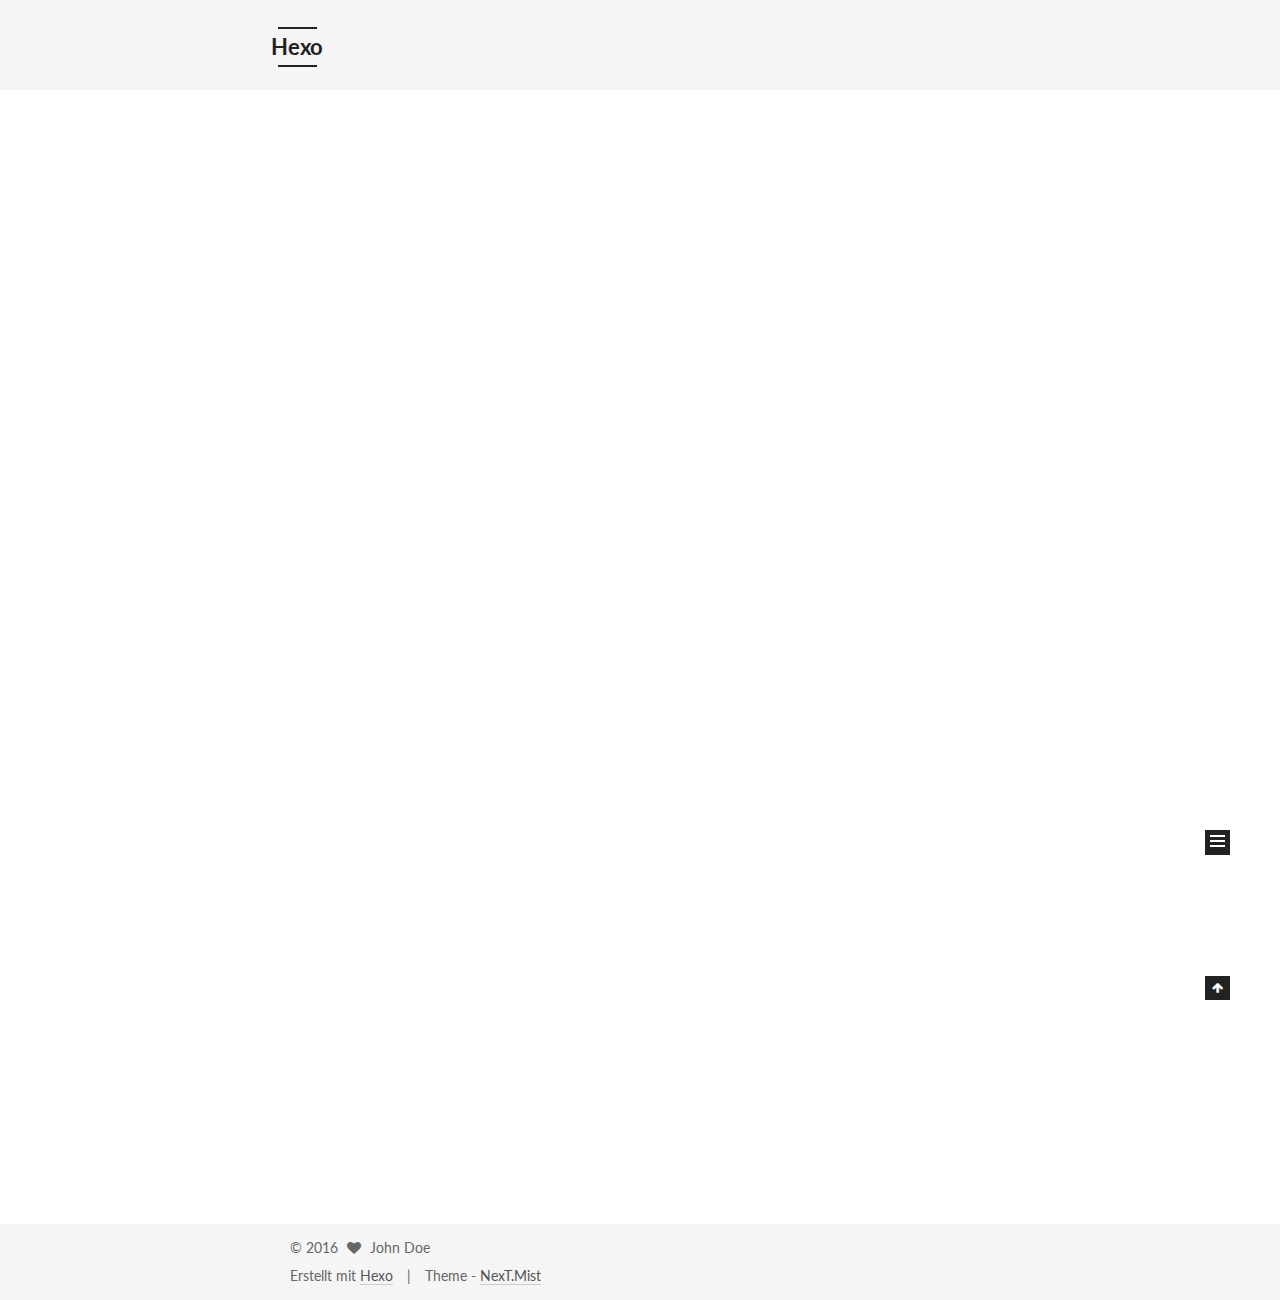
==== commit db31d675: "Site updated: 2016-05-23 15:32:54" ====
--- a/index.html
+++ b/index.html
@@ -170,7 +170,7 @@
             
               <i class="menu-item-icon fa fa-fw fa-home"></i> <br />
             
-            Home
+            Startseite
           </a>
         </li>
       
@@ -180,7 +180,7 @@
             
               <i class="menu-item-icon fa fa-fw fa-user"></i> <br />
             
-            About
+            Über
           </a>
         </li>
       
@@ -246,7 +246,7 @@
             <span class="post-meta-item-icon">
               <i class="fa fa-calendar-o"></i>
             </span>
-            <span class="post-meta-item-text">Posted on</span>
+            <span class="post-meta-item-text">Veröffentlicht am</span>
             <time itemprop="dateCreated" datetime="2016-05-22T23:50:03+08:00" content="2016-05-22">
               2016-05-22
             </time>
@@ -350,13 +350,13 @@
                src="/images/avatar.jpg"
                alt="Windless" />
           <p class="site-author-name" itemprop="name">Windless</p>
-          <p class="site-description motion-element" itemprop="description">~~~~</p>
+          <p class="site-description motion-element" itemprop="description">~~~~~</p>
         </div>
         <nav class="site-state motion-element">
           <div class="site-state-item site-state-posts">
             <a href="/">
               <span class="site-state-item-count">1</span>
-              <span class="site-state-item-name">posts</span>
+              <span class="site-state-item-name">Artikel</span>
             </a>
           </div>
 
@@ -403,7 +403,7 @@
 </div>
 
 <div class="powered-by">
-  Powered by <a class="theme-link" href="http://hexo.io">Hexo</a>
+  Erstellt mit  <a class="theme-link" href="http://hexo.io">Hexo</a>
 </div>
 
 <div class="theme-info">
--- a/css/main.css
+++ b/css/main.css
@@ -497,8 +497,8 @@
   margin: 20px 0;
   padding: 15px;
   font-size: 13px;
-  color: #4d4d4c;
-  background: #f7f7f7;
+  color: #c5c8c6;
+  background: #1d1f21;
   line-height: 1.6;
 }
 pre,
@@ -515,7 +515,7 @@
 }
 pre code {
   padding: 0;
-  color: #4d4d4c;
+  color: #c5c8c6;
   background: none;
   text-shadow: none;
 }
@@ -535,7 +535,7 @@
 }
 .highlight figcaption {
   font-size: 1em;
-  color: #4d4d4c;
+  color: #c5c8c6;
   line-height: 1em;
   margin-bottom: 1em;
 }
@@ -549,10 +549,10 @@
 }
 .highlight figcaption a {
   float: right;
-  color: #4d4d4c;
+  color: #c5c8c6;
 }
 .highlight figcaption a:hover {
-  border-bottom-color: #4d4d4c;
+  border-bottom-color: #c5c8c6;
 }
 .highlight .gutter pre {
   color: #666;
@@ -569,7 +569,7 @@
   border: none;
 }
 pre .comment {
-  color: #8e908c;
+  color: #969896;
 }
 pre .variable,
 pre .attribute,
@@ -583,7 +583,7 @@
 pre .css .id,
 pre .css .class,
 pre .css .pseudo {
-  color: #c82829;
+  color: #c66;
 }
 pre .number,
 pre .preprocessor,
@@ -592,7 +592,7 @@
 pre .params,
 pre .constant,
 pre .command {
-  color: #f5871f;
+  color: #de935f;
 }
 pre .ruby .class .title,
 pre .css .rules .attribute,
@@ -605,11 +605,11 @@
 pre .special,
 pre .number,
 pre .formula {
-  color: #718c00;
+  color: #b5bd68;
 }
 pre .title,
 pre .css .hexcolor {
-  color: #3e999f;
+  color: #8abeb7;
 }
 pre .function,
 pre .python .decorator,
@@ -619,11 +619,11 @@
 pre .perl .sub,
 pre .javascript .title,
 pre .coffeescript .title {
-  color: #4271ae;
+  color: #81a2be;
 }
 pre .keyword,
 pre .javascript .function {
-  color: #8959a8;
+  color: #b294bb;
 }
 .full-image.full-image.full-image {
   border: none;
@@ -1548,7 +1548,7 @@
   width: 4px;
   height: 4px;
   border-radius: 50%;
-  background: #44586e;
+  background: #7a9881;
 }
 .links-of-blogroll {
   font-size: 13px;
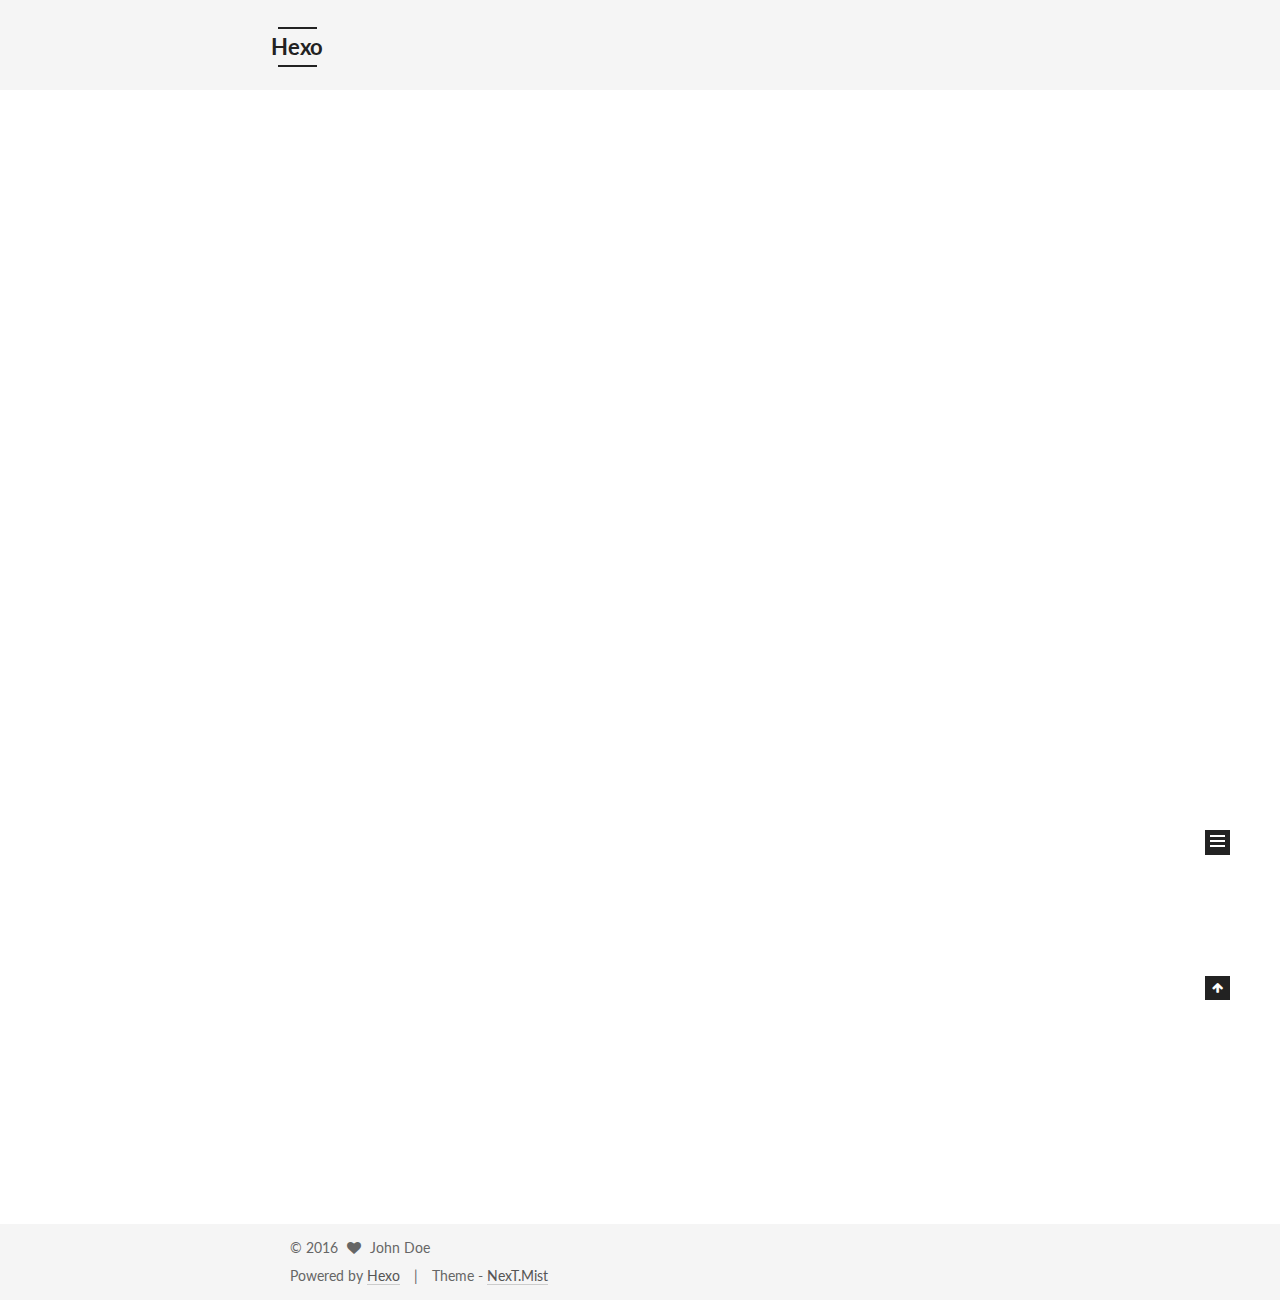
==== commit e2b7de8e: "Site updated: 2016-05-23 16:25:58" ====
--- a/index.html
+++ b/index.html
@@ -68,7 +68,7 @@
 <link href="/css/main.css?v=5.0.1" rel="stylesheet" type="text/css" />
 
 
-  <meta name="keywords" content="Windless, NexT" />
+  <meta name="keywords" content="Hexo, NexT" />
 
 
 
@@ -170,7 +170,7 @@
             
               <i class="menu-item-icon fa fa-fw fa-home"></i> <br />
             
-            Startseite
+            Home
           </a>
         </li>
       
@@ -180,7 +180,7 @@
             
               <i class="menu-item-icon fa fa-fw fa-user"></i> <br />
             
-            Über
+            About
           </a>
         </li>
       
@@ -246,7 +246,7 @@
             <span class="post-meta-item-icon">
               <i class="fa fa-calendar-o"></i>
             </span>
-            <span class="post-meta-item-text">Veröffentlicht am</span>
+            <span class="post-meta-item-text">Posted on</span>
             <time itemprop="dateCreated" datetime="2016-05-22T23:50:03+08:00" content="2016-05-22">
               2016-05-22
             </time>
@@ -356,7 +356,7 @@
           <div class="site-state-item site-state-posts">
             <a href="/">
               <span class="site-state-item-count">1</span>
-              <span class="site-state-item-name">Artikel</span>
+              <span class="site-state-item-name">posts</span>
             </a>
           </div>
 
@@ -403,7 +403,7 @@
 </div>
 
 <div class="powered-by">
-  Erstellt mit  <a class="theme-link" href="http://hexo.io">Hexo</a>
+  Powered by <a class="theme-link" href="http://hexo.io">Hexo</a>
 </div>
 
 <div class="theme-info">
--- a/css/main.css
+++ b/css/main.css
@@ -1548,7 +1548,7 @@
   width: 4px;
   height: 4px;
   border-radius: 50%;
-  background: #7a9881;
+  background: #fff6ff;
 }
 .links-of-blogroll {
   font-size: 13px;
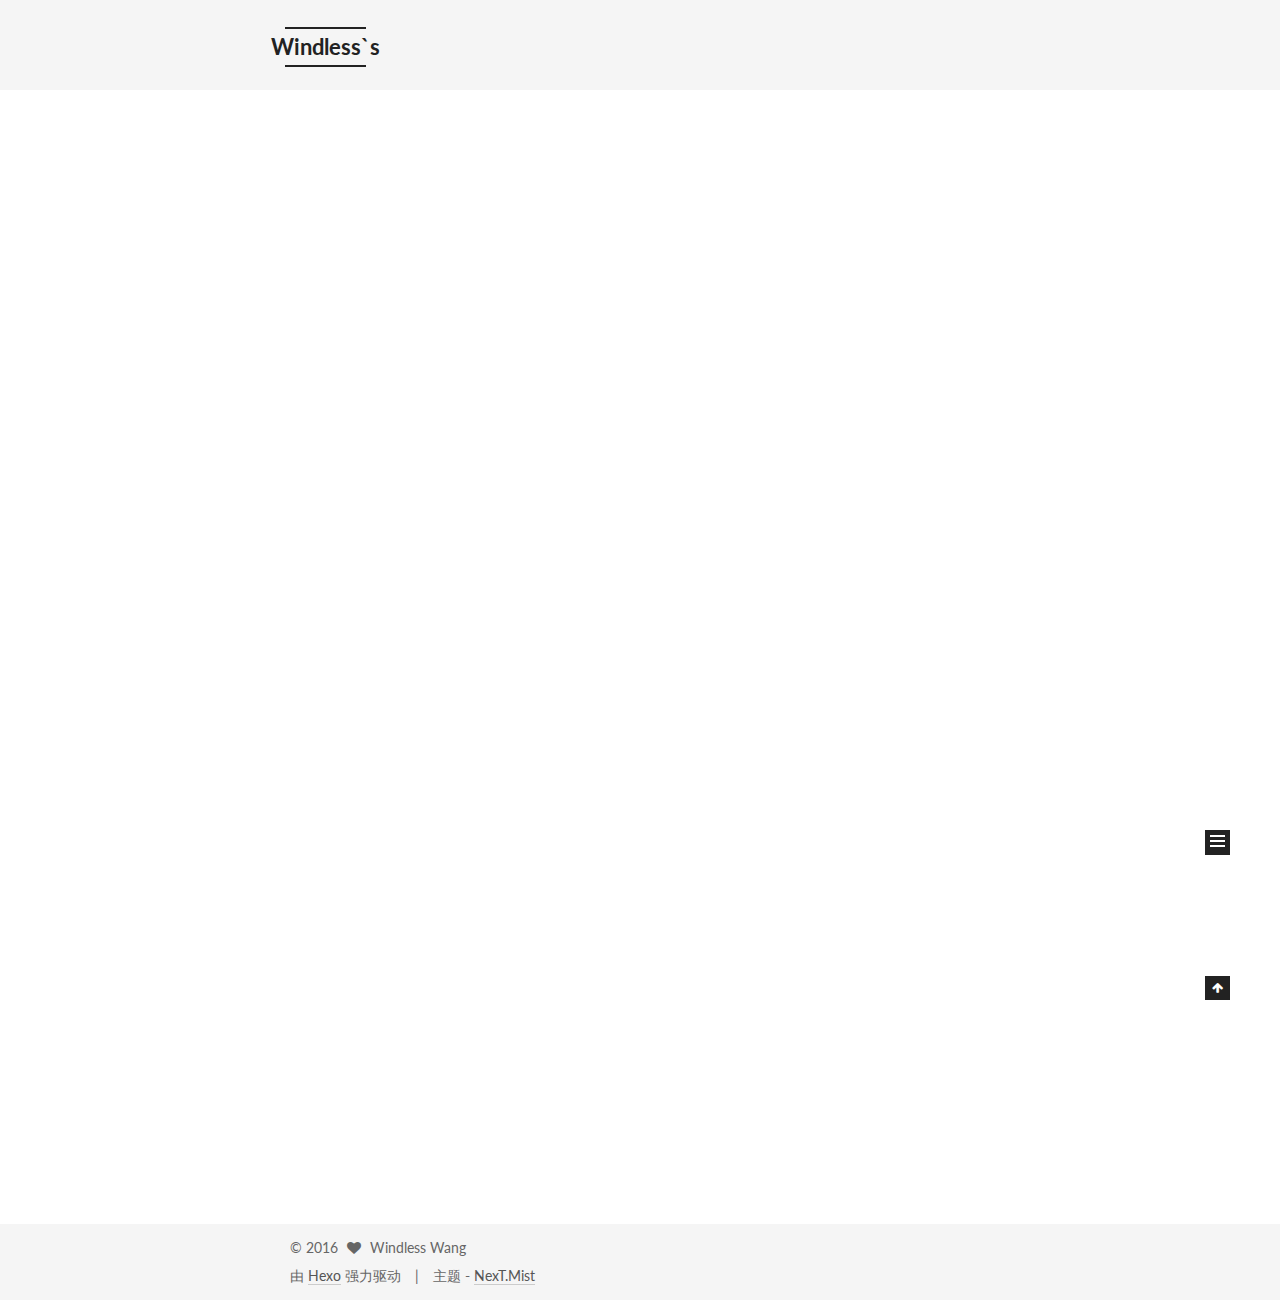
==== commit dd6be2bd: "Site updated: 2016-05-23 16:33:38" ====
--- a/index.html
+++ b/index.html
@@ -86,12 +86,12 @@
 
 <meta name="description">
 <meta property="og:type" content="website">
-<meta property="og:title" content="Hexo">
+<meta property="og:title" content="Windless`s">
 <meta property="og:url" content="http://windlesss.github.io/index.html">
-<meta property="og:site_name" content="Hexo">
+<meta property="og:site_name" content="Windless`s">
 <meta property="og:description">
 <meta name="twitter:card" content="summary">
-<meta name="twitter:title" content="Hexo">
+<meta name="twitter:title" content="Windless`s">
 <meta name="twitter:description">
 
 
@@ -105,15 +105,15 @@
     motion: true,
     duoshuo: {
       userId: 0,
-      author: 'Author'
+      author: '博主'
     }
   };
 </script>
 
-  <title> Hexo </title>
+  <title> Windless`s </title>
 </head>
 
-<body itemscope itemtype="http://schema.org/WebPage" lang="">
+<body itemscope itemtype="http://schema.org/WebPage" lang="zh-Hans">
 
   
 
@@ -143,11 +143,11 @@
   <div class="custom-logo-site-title">
     <a href="/"  class="brand" rel="start">
       <span class="logo-line-before"><i></i></span>
-      <span class="site-title">Hexo</span>
+      <span class="site-title">Windless`s</span>
       <span class="logo-line-after"><i></i></span>
     </a>
   </div>
-  <p class="site-subtitle"></p>
+  <p class="site-subtitle">Hello there</p>
 </div>
 
 <div class="site-nav-toggle">
@@ -170,7 +170,7 @@
             
               <i class="menu-item-icon fa fa-fw fa-home"></i> <br />
             
-            Home
+            首页
           </a>
         </li>
       
@@ -180,7 +180,7 @@
             
               <i class="menu-item-icon fa fa-fw fa-user"></i> <br />
             
-            About
+            关于
           </a>
         </li>
       
@@ -246,7 +246,7 @@
             <span class="post-meta-item-icon">
               <i class="fa fa-calendar-o"></i>
             </span>
-            <span class="post-meta-item-text">Posted on</span>
+            <span class="post-meta-item-text">发表于</span>
             <time itemprop="dateCreated" datetime="2016-05-22T23:50:03+08:00" content="2016-05-22">
               2016-05-22
             </time>
@@ -356,7 +356,7 @@
           <div class="site-state-item site-state-posts">
             <a href="/">
               <span class="site-state-item-count">1</span>
-              <span class="site-state-item-name">posts</span>
+              <span class="site-state-item-name">日志</span>
             </a>
           </div>
 
@@ -399,15 +399,15 @@
   <span class="with-love">
     <i class="fa fa-heart"></i>
   </span>
-  <span class="author" itemprop="copyrightHolder">John Doe</span>
+  <span class="author" itemprop="copyrightHolder">Windless Wang</span>
 </div>
 
 <div class="powered-by">
-  Powered by <a class="theme-link" href="http://hexo.io">Hexo</a>
+  由 <a class="theme-link" href="http://hexo.io">Hexo</a> 强力驱动
 </div>
 
 <div class="theme-info">
-  Theme -
+  主题 -
   <a class="theme-link" href="https://github.com/iissnan/hexo-theme-next">
     NexT.Mist
   </a>
--- a/css/main.css
+++ b/css/main.css
@@ -1548,7 +1548,7 @@
   width: 4px;
   height: 4px;
   border-radius: 50%;
-  background: #fff6ff;
+  background: #cc9166;
 }
 .links-of-blogroll {
   font-size: 13px;
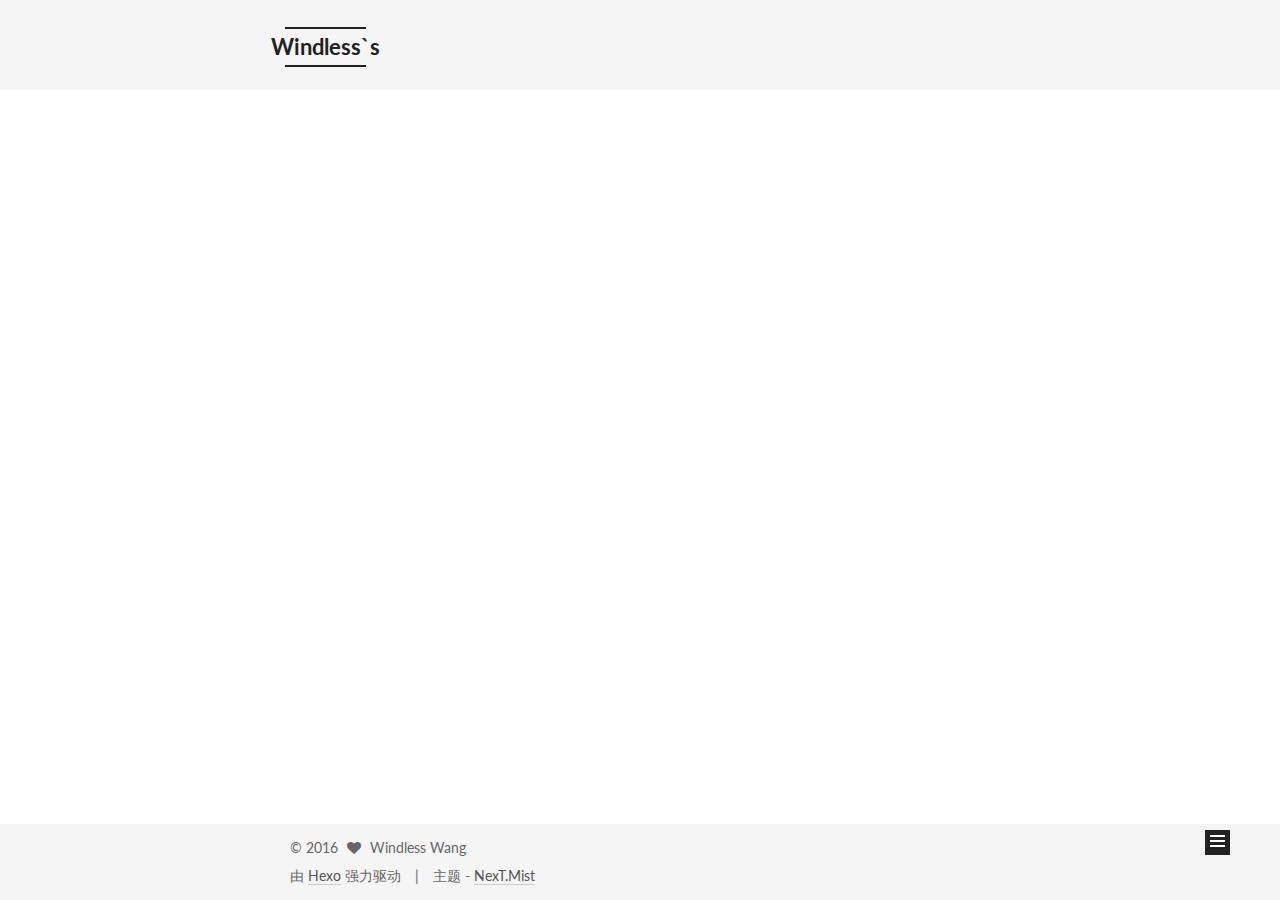
==== commit 2b243fb1: "Site updated: 2016-05-23 16:53:52" ====
--- a/index.html
+++ b/index.html
@@ -234,7 +234,7 @@
               
                 
                 <a class="post-title-link" href="/2016/05/22/hello-world/" itemprop="url">
-                  Hello World
+                  Hello World~~
                 </a>
               
             
@@ -277,15 +277,7 @@
       
         
           
-            <p>Welcome to <a href="https://hexo.io/" target="_blank" rel="external">Hexo</a>! This is your very first post. Check <a href="https://hexo.io/docs/" target="_blank" rel="external">documentation</a> for more info. If you get any problems when using Hexo, you can find the answer in <a href="https://hexo.io/docs/troubleshooting.html" target="_blank" rel="external">troubleshooting</a> or you can ask me on <a href="https://github.com/hexojs/hexo/issues" target="_blank" rel="external">GitHub</a>.</p>
-<h2 id="Quick-Start"><a href="#Quick-Start" class="headerlink" title="Quick Start"></a>Quick Start</h2><h3 id="Create-a-new-post"><a href="#Create-a-new-post" class="headerlink" title="Create a new post"></a>Create a new post</h3><figure class="highlight bash"><table><tr><td class="gutter"><pre><span class="line">1</span><br></pre></td><td class="code"><pre><span class="line">$ hexo new <span class="string">"My New Post"</span></span><br></pre></td></tr></table></figure>
-<p>More info: <a href="https://hexo.io/docs/writing.html" target="_blank" rel="external">Writing</a></p>
-<h3 id="Run-server"><a href="#Run-server" class="headerlink" title="Run server"></a>Run server</h3><figure class="highlight bash"><table><tr><td class="gutter"><pre><span class="line">1</span><br></pre></td><td class="code"><pre><span class="line">$ hexo server</span><br></pre></td></tr></table></figure>
-<p>More info: <a href="https://hexo.io/docs/server.html" target="_blank" rel="external">Server</a></p>
-<h3 id="Generate-static-files"><a href="#Generate-static-files" class="headerlink" title="Generate static files"></a>Generate static files</h3><figure class="highlight bash"><table><tr><td class="gutter"><pre><span class="line">1</span><br></pre></td><td class="code"><pre><span class="line">$ hexo generate</span><br></pre></td></tr></table></figure>
-<p>More info: <a href="https://hexo.io/docs/generating.html" target="_blank" rel="external">Generating</a></p>
-<h3 id="Deploy-to-remote-sites"><a href="#Deploy-to-remote-sites" class="headerlink" title="Deploy to remote sites"></a>Deploy to remote sites</h3><figure class="highlight bash"><table><tr><td class="gutter"><pre><span class="line">1</span><br></pre></td><td class="code"><pre><span class="line">$ hexo deploy</span><br></pre></td></tr></table></figure>
-<p>More info: <a href="https://hexo.io/docs/deployment.html" target="_blank" rel="external">Deployment</a></p>
+            <p>  This is my first time using hexo ~~</p>
 
           
         
--- a/css/main.css
+++ b/css/main.css
@@ -1548,7 +1548,7 @@
   width: 4px;
   height: 4px;
   border-radius: 50%;
-  background: #cc9166;
+  background: #ffff08;
 }
 .links-of-blogroll {
   font-size: 13px;
